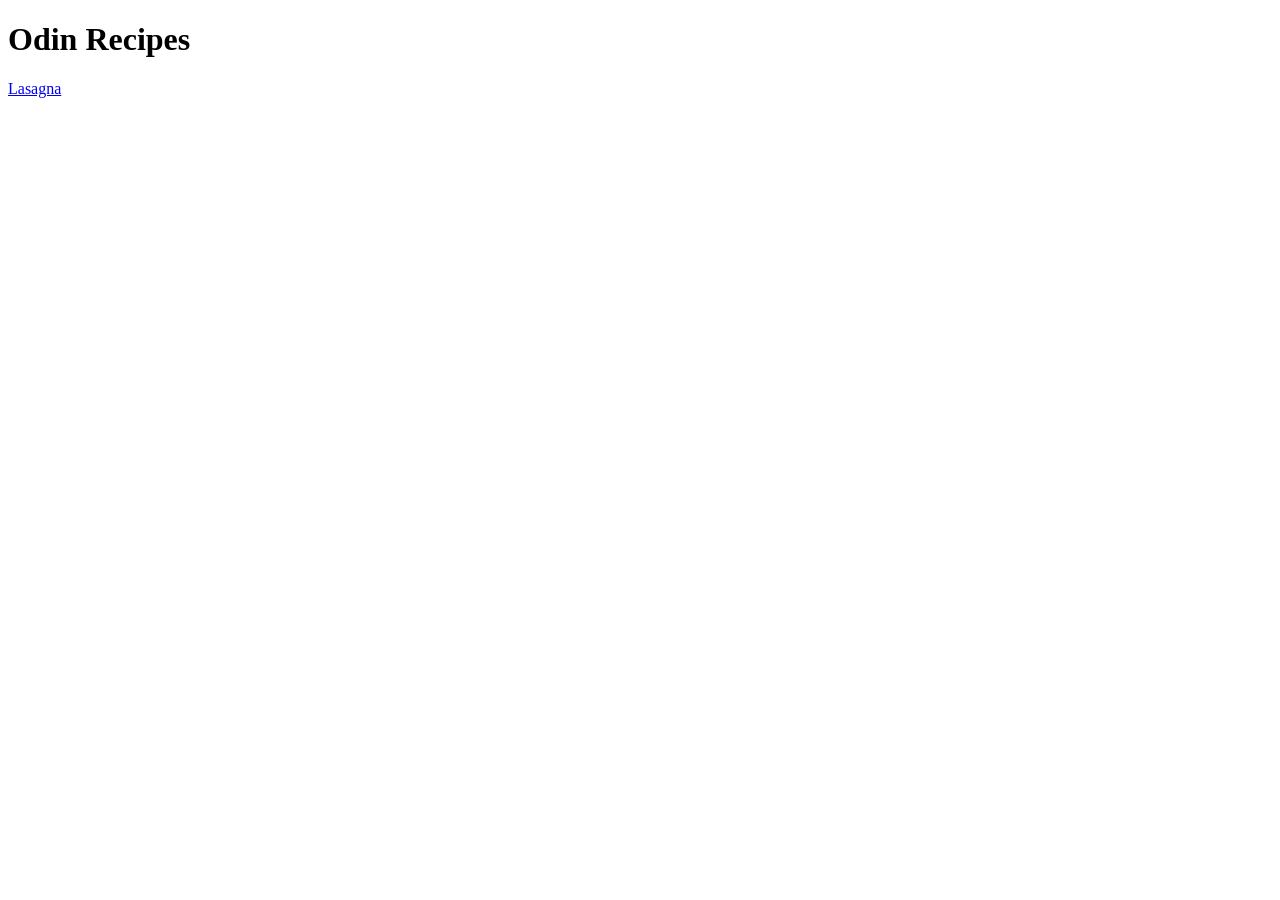
==== index.html @ 86353f85 "Change page titles" ====
<!DOCTYPE html>
<html lang="en">
<head>
    <meta charset="UTF-8">
    <meta name="viewport" content="width=device-width, initial-scale=1.0">
    <title>Home</title>
</head>
<body>
    <h1>Odin Recipes</h1>
    <a href="./recipes/lasagna.html">Lasagna</a>
</body>
</html>
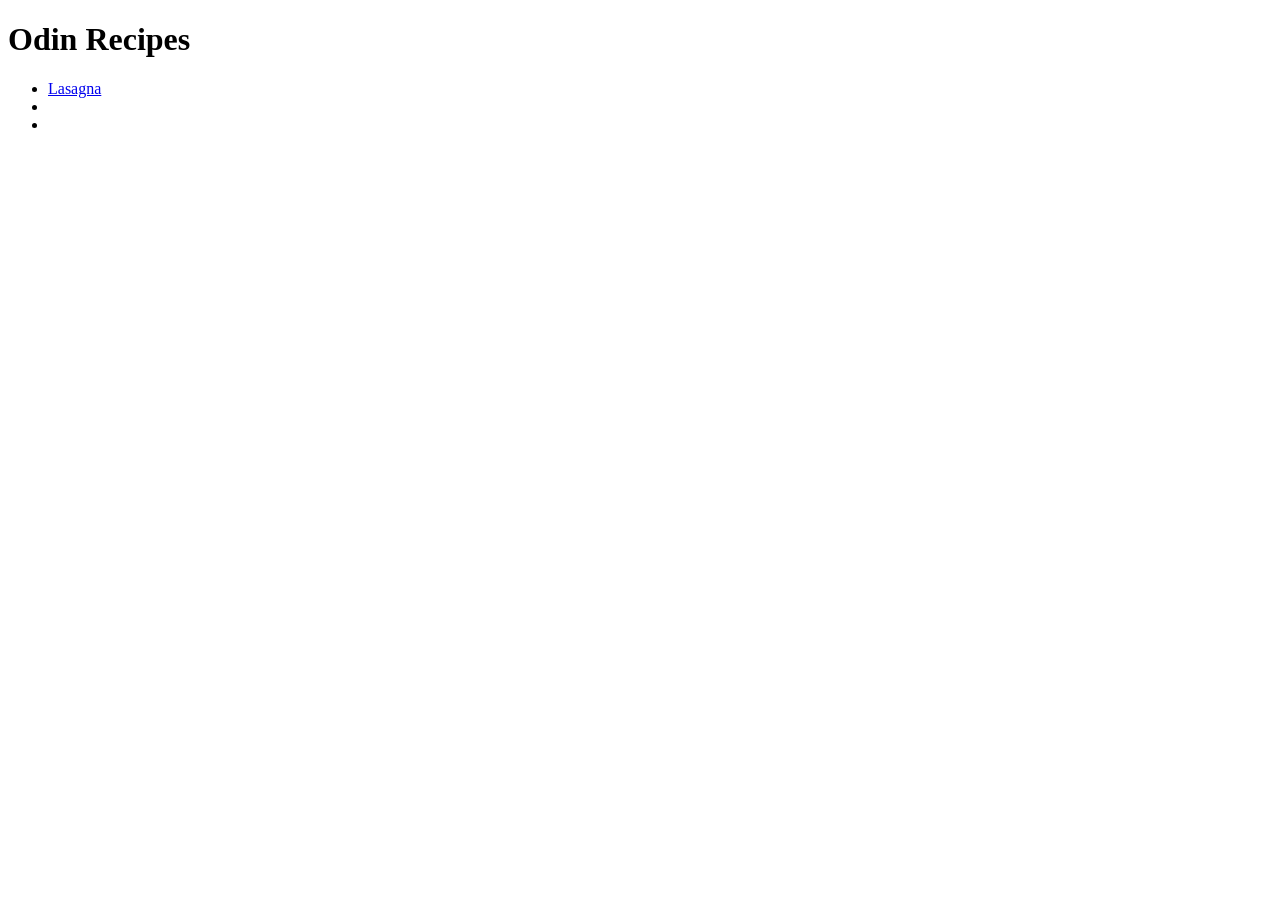
==== commit 28ff36b0: "Add unordered list of recipes to home page Will add more recipe pages in the future, want links to t" ====
--- a/index.html
+++ b/index.html
@@ -7,6 +7,10 @@
 </head>
 <body>
     <h1>Odin Recipes</h1>
-    <a href="./recipes/lasagna.html">Lasagna</a>
+    <ul>
+        <li><a href="./recipes/lasagna.html">Lasagna</a></li>
+        <li></li>
+        <li></li>
+    </ul>
 </body>
 </html>
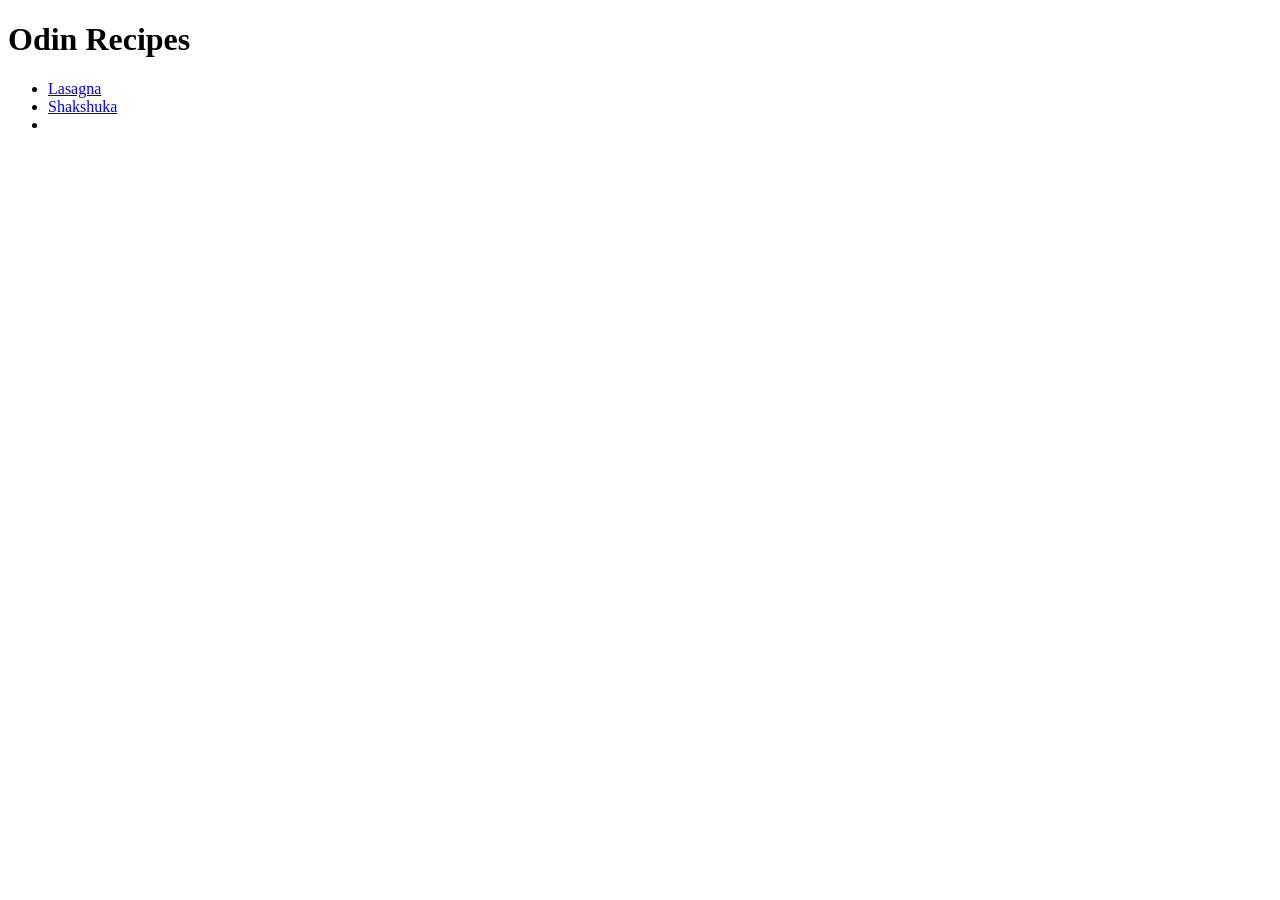
==== commit bc04db2c: "Add link to shakshuka.html in index.html" ====
--- a/index.html
+++ b/index.html
@@ -9,7 +9,7 @@
     <h1>Odin Recipes</h1>
     <ul>
         <li><a href="./recipes/lasagna.html">Lasagna</a></li>
-        <li></li>
+        <li><a href="./recipes/shakshuka.html">Shakshuka</a></li>
         <li></li>
     </ul>
 </body>
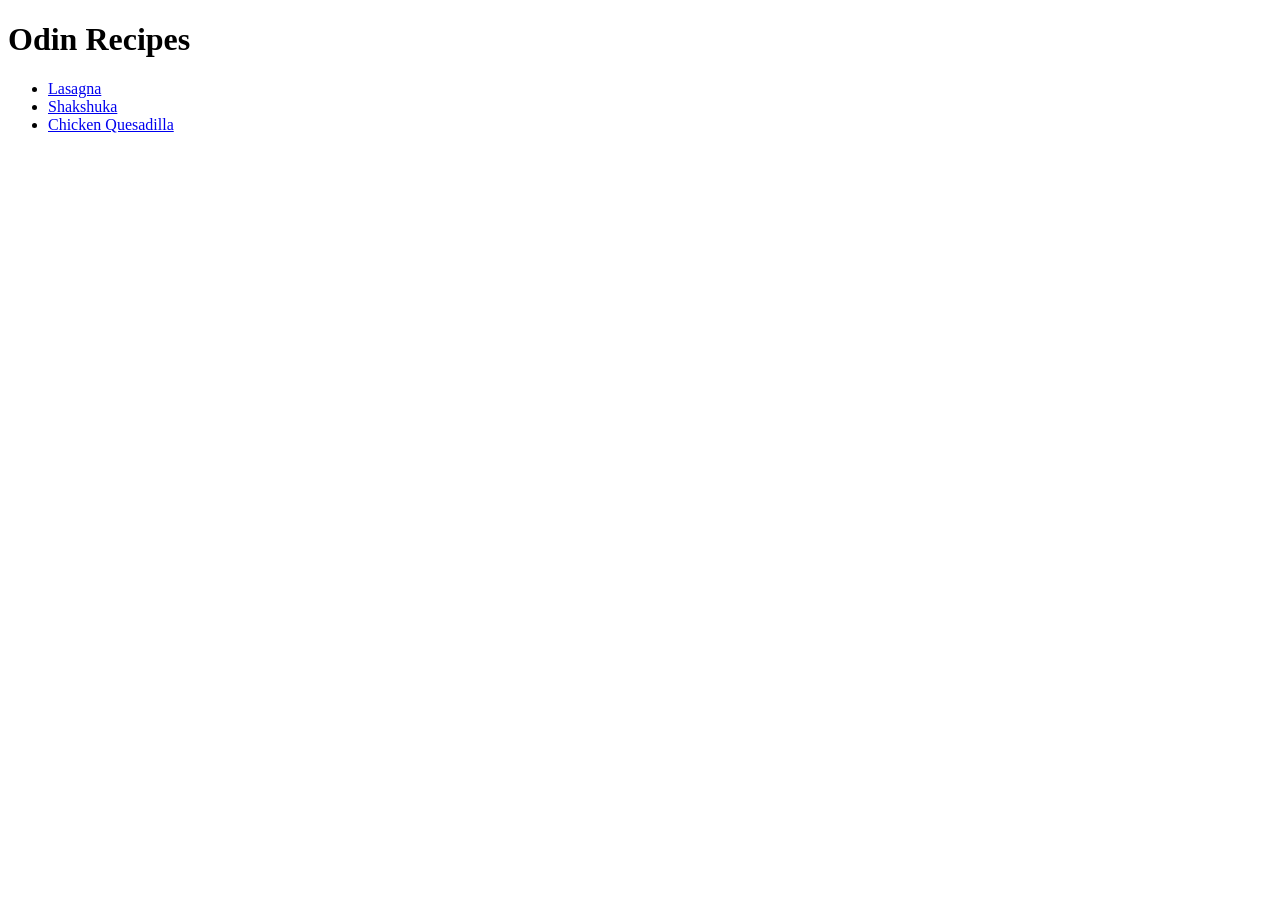
==== commit a61aedc8: "Add link to chicken quesadilla recipe page in index.html" ====
--- a/index.html
+++ b/index.html
@@ -10,7 +10,7 @@
     <ul>
         <li><a href="./recipes/lasagna.html">Lasagna</a></li>
         <li><a href="./recipes/shakshuka.html">Shakshuka</a></li>
-        <li></li>
+        <li><a href="./recipes/chicken-quesadilla.html">Chicken Quesadilla</a></li>
     </ul>
 </body>
 </html>
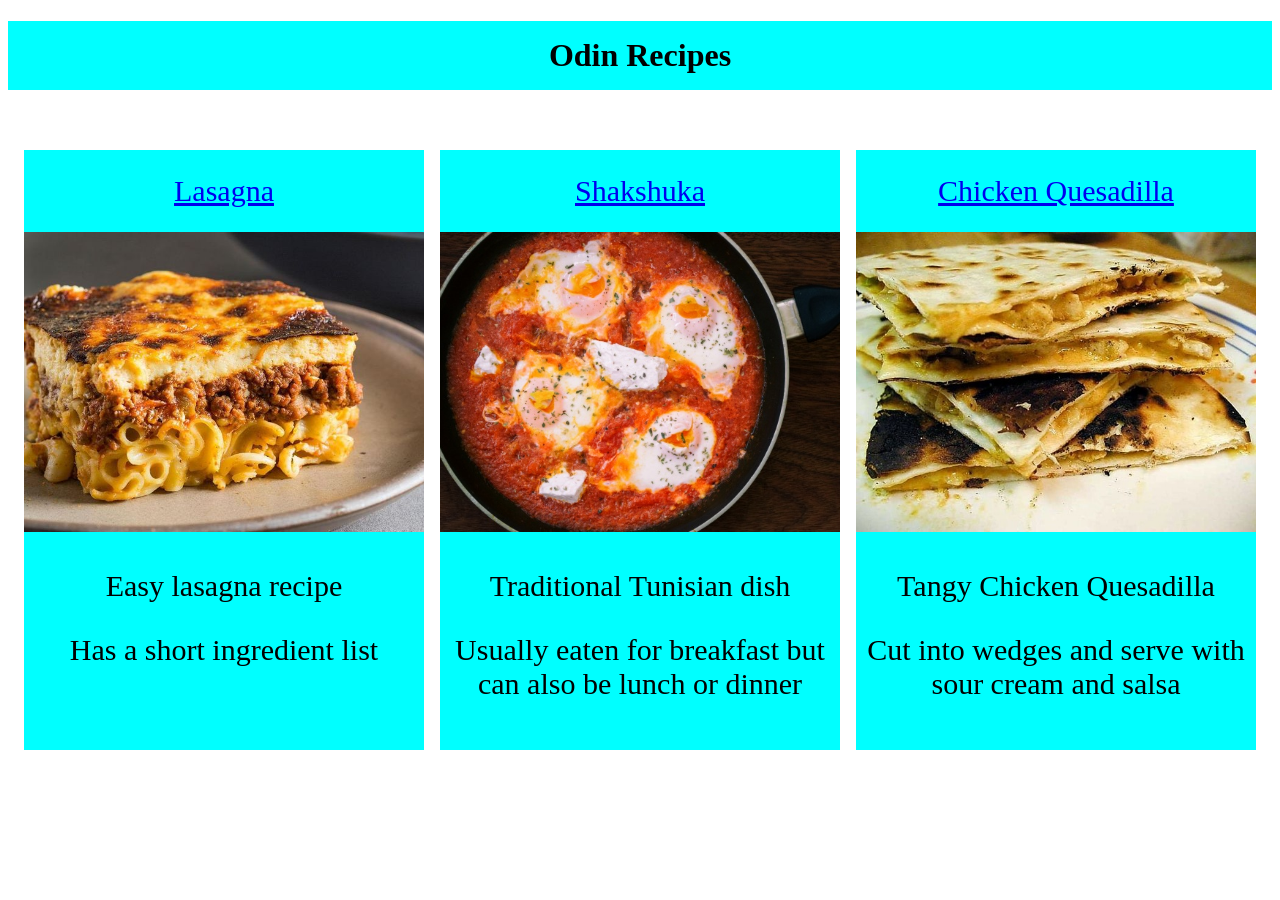
==== commit edfeeb10: "Add recipe cards and CSS styling to index.html Add CSS styling to the title  Align the recipe list h" ====
--- a/index.html
+++ b/index.html
@@ -4,13 +4,35 @@
     <meta charset="UTF-8">
     <meta name="viewport" content="width=device-width, initial-scale=1.0">
     <title>Home</title>
+    <link rel="stylesheet" href="./styles.css">
 </head>
 <body>
-    <h1>Odin Recipes</h1>
-    <ul>
-        <li><a href="./recipes/lasagna.html">Lasagna</a></li>
-        <li><a href="./recipes/shakshuka.html">Shakshuka</a></li>
-        <li><a href="./recipes/chicken-quesadilla.html">Chicken Quesadilla</a></li>
+    <h1 class="title">Odin Recipes</h1>
+    <ul class="recipe-list">
+        <li>
+            <div class="card">
+                <a href="./recipes/lasagna.html">Lasagna</a>
+                <img src="./images/lasagna.jpg">
+                <p>Easy lasagna recipe</p>
+                <p>Has a short ingredient list</p>
+            </div>
+        </li>
+        <li>
+            <div class="card">
+                <a href="./recipes/shakshuka.html">Shakshuka</a>
+                <img src="./images/shakshuka.jpg">
+                <p>Traditional Tunisian dish</p>
+                <p>Usually eaten for breakfast but can also be lunch or dinner</p>
+            </div>
+        </li>
+        <li>
+            <div class="card">
+                <a href="./recipes/chicken-quesadilla.html">Chicken Quesadilla</a>
+                <img src="./images/chicken-quesadilla.jpg">
+                <p>Tangy Chicken Quesadilla</p>
+                <p>Cut into wedges and serve with sour cream and salsa</p>
+            </div>
+        </li>
     </ul>
 </body>
 </html>
--- a/styles.css
+++ b/styles.css
@@ -0,0 +1,35 @@
+.title {
+    text-align: center;
+    padding: 16px;
+    background-color: cyan;
+}
+
+.recipe-list {
+    list-style: none;
+    padding: 0px;
+    margin-top: 60px;
+    display: flex;
+    justify-content: space-evenly;
+}
+
+.card {
+    text-align: center;
+    font-size: 30px;
+    width: 400px;
+    height: 600px;
+    background-color: cyan;
+}
+
+.card a {
+    width: inherit;
+    display: block;
+    text-align: center;
+    padding: 24px;
+    box-sizing: border-box;
+}
+
+.card img {
+    width: inherit;
+    height: 300px;
+    object-fit: cover;
+}
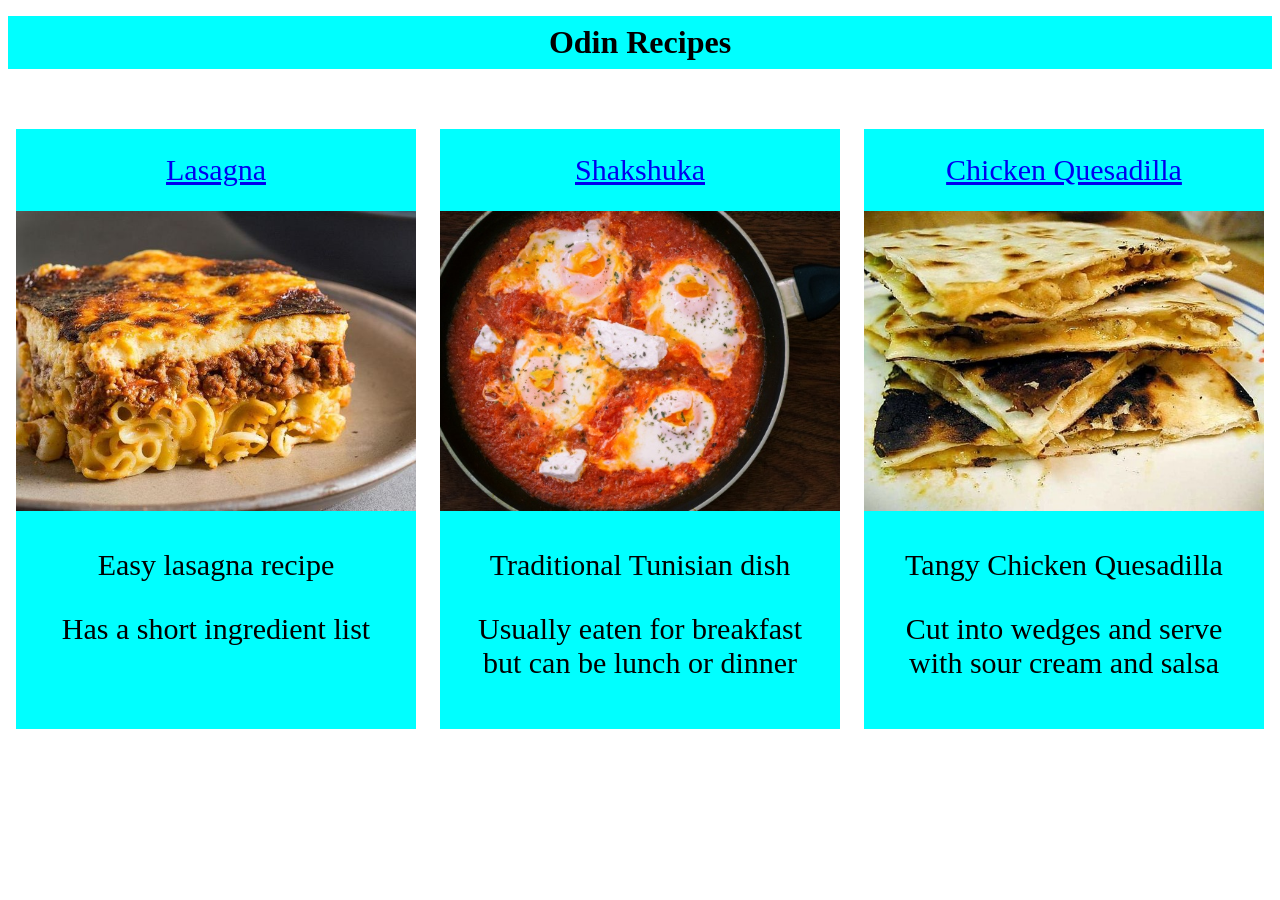
==== commit 69feca2e: "Add minor adjustment to .card p text" ====
--- a/index.html
+++ b/index.html
@@ -9,29 +9,23 @@
 <body>
     <h1 class="title">Odin Recipes</h1>
     <ul class="recipe-list">
-        <li>
-            <div class="card">
-                <a href="./recipes/lasagna.html">Lasagna</a>
-                <img src="./images/lasagna.jpg">
-                <p>Easy lasagna recipe</p>
-                <p>Has a short ingredient list</p>
-            </div>
+        <li class="card">
+            <a href="./recipes/lasagna.html">Lasagna</a>
+            <img src="./images/lasagna.jpg">
+            <p>Easy lasagna recipe</p>
+            <p>Has a short ingredient list</p>
         </li>
-        <li>
-            <div class="card">
-                <a href="./recipes/shakshuka.html">Shakshuka</a>
-                <img src="./images/shakshuka.jpg">
-                <p>Traditional Tunisian dish</p>
-                <p>Usually eaten for breakfast but can also be lunch or dinner</p>
-            </div>
+        <li class="card">
+            <a href="./recipes/shakshuka.html">Shakshuka</a>
+            <img src="./images/shakshuka.jpg">
+            <p>Traditional Tunisian dish</p>
+            <p>Usually eaten for breakfast but can be lunch or dinner</p>
         </li>
-        <li>
-            <div class="card">
-                <a href="./recipes/chicken-quesadilla.html">Chicken Quesadilla</a>
-                <img src="./images/chicken-quesadilla.jpg">
-                <p>Tangy Chicken Quesadilla</p>
-                <p>Cut into wedges and serve with sour cream and salsa</p>
-            </div>
+        <li class="card">
+            <a href="./recipes/chicken-quesadilla.html">Chicken Quesadilla</a>
+            <img src="./images/chicken-quesadilla.jpg">
+            <p>Tangy Chicken Quesadilla</p>
+            <p>Cut into wedges and serve with sour cream and salsa</p>
         </li>
     </ul>
 </body>
--- a/styles.css
+++ b/styles.css
@@ -1,7 +1,8 @@
 .title {
     text-align: center;
-    padding: 16px;
     background-color: cyan;
+    padding: 8px;
+    margin: 16px auto;
 }
 
 .recipe-list {
@@ -10,12 +11,14 @@
     margin-top: 60px;
     display: flex;
     justify-content: space-evenly;
+    flex-wrap: wrap;
+    gap: 16px;
 }
 
 .card {
     text-align: center;
     font-size: 30px;
-    width: 400px;
+    flex: 0 1 400px;
     height: 600px;
     background-color: cyan;
 }
@@ -29,7 +32,11 @@
 }
 
 .card img {
-    width: inherit;
+    max-width: 100%;
     height: 300px;
     object-fit: cover;
+}
+
+.card p {
+    padding: 0px 16px;
 }
